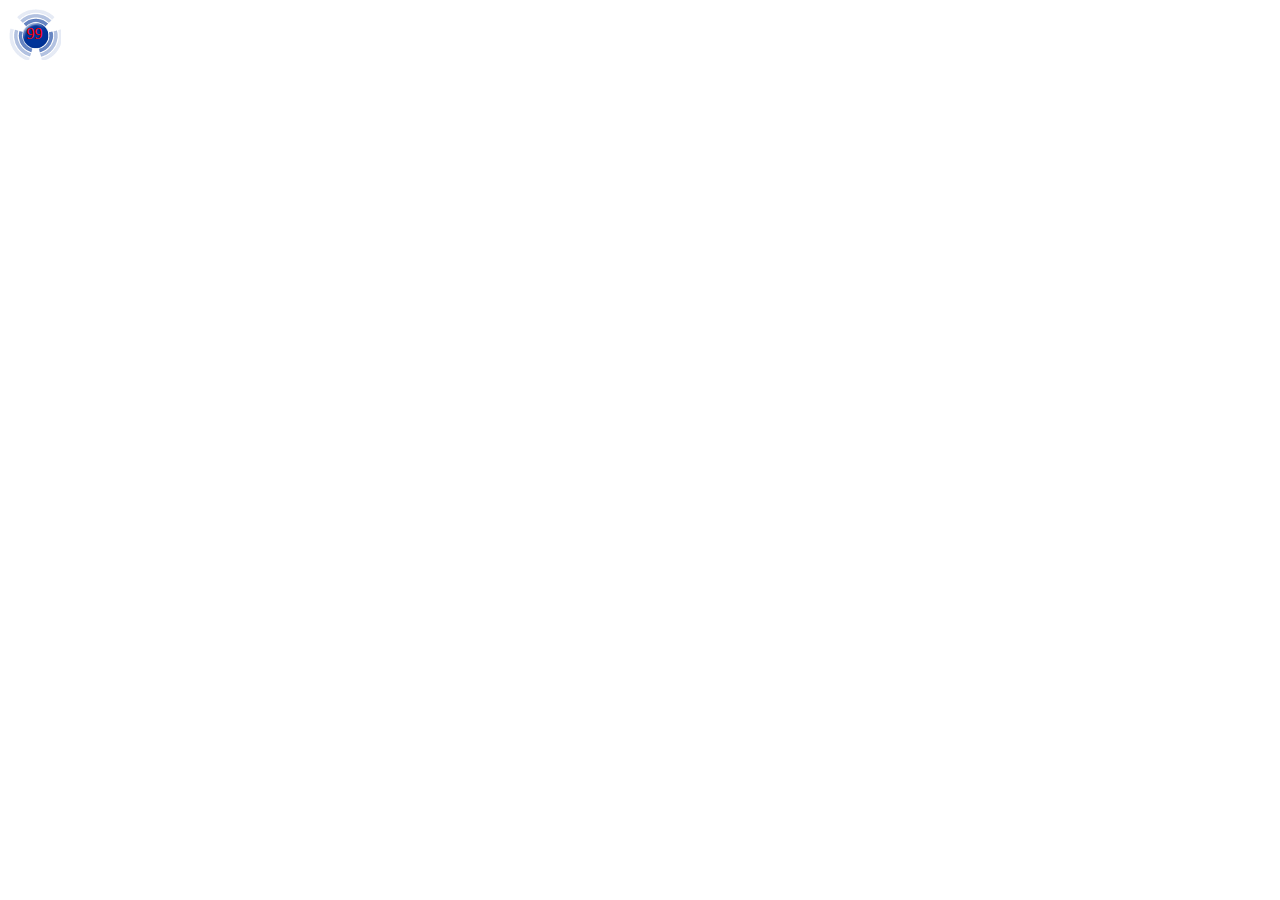
==== CarTracking/HTMLPage1.htm @ fe5fff1a "- Create feature change marker cluster icon of Hmap (Finished)." ====
﻿<!DOCTYPE html PUBLIC "-//W3C//DTD XHTML 1.0 Transitional//EN" "http://www.w3.org/TR/xhtml1/DTD/xhtml1-transitional.dtd">
<html xmlns="http://www.w3.org/1999/xhtml">
<head>
    <title></title>
</head>
<body>
    <div>
        <div css style="background-image: url(images/cluster/a1.png); width: 53px; height: 52px;
            display: table; text-align: center;">
            <span style="display: table-cell; vertical-align: middle; color: red;">99 </span>
        </div>
    </div>
</body>
</html>
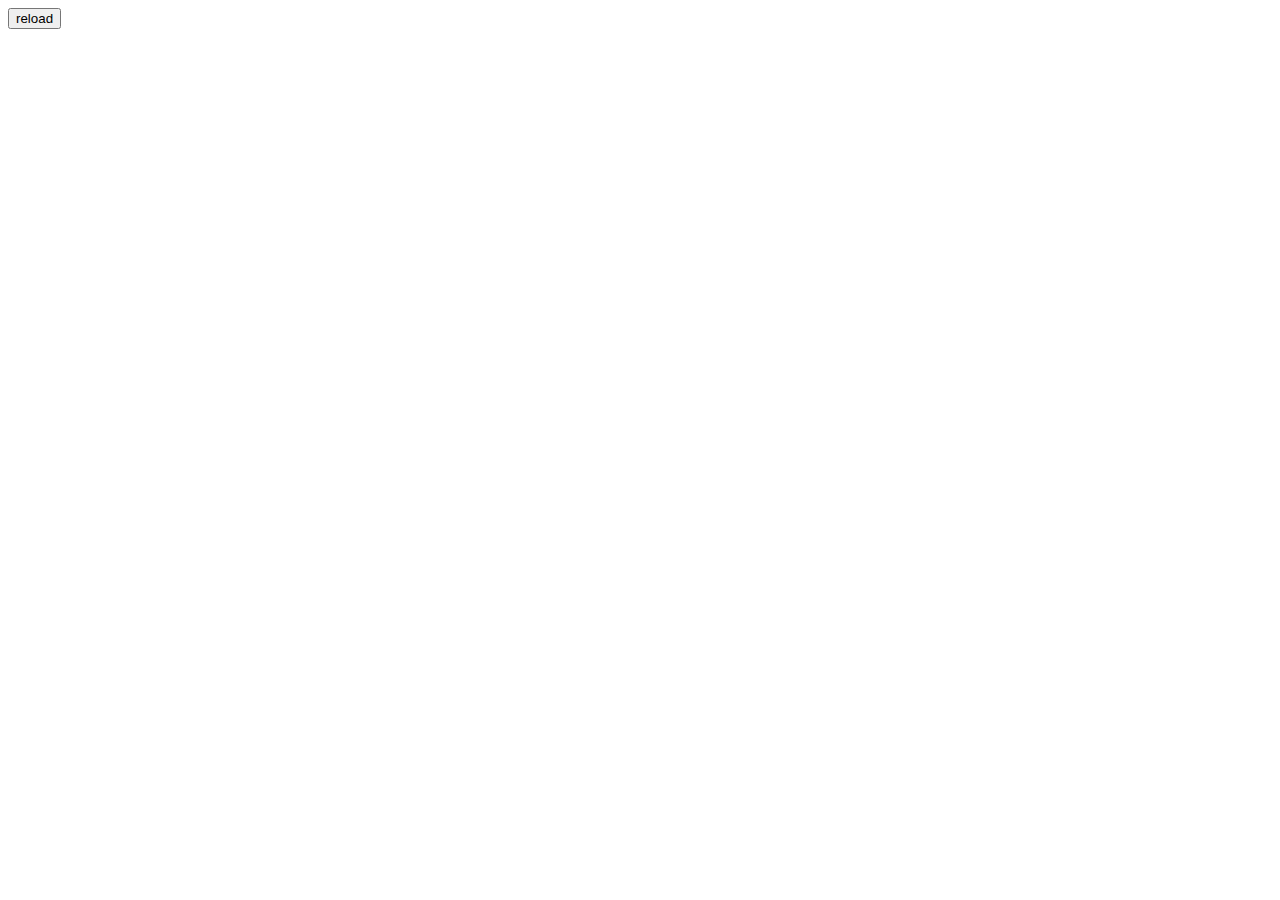
==== commit 6433b112: "- Commit for test EF6" ====
--- a/CarTracking/HTMLPage1.htm
+++ b/CarTracking/HTMLPage1.htm
@@ -2,13 +2,20 @@
 <html xmlns="http://www.w3.org/1999/xhtml">
 <head>
     <title></title>
+    <script src="Scripts/jquery-1.10.2.min.js" type="text/javascript"></script>
 </head>
 <body>
-    <div>
-        <div css style="background-image: url(images/cluster/a1.png); width: 53px; height: 52px;
-            display: table; text-align: center;">
-            <span style="display: table-cell; vertical-align: middle; color: red;">99 </span>
-        </div>
-    </div>
+    <input type="button" id="reload" value="reload" />
+    <script type="text/javascript">
+
+        $('#reload').click(function () {
+            location.reload();
+        });
+
+        $(window).bind('beforeunload', function () {
+            return '>>>>>Before You Go<<<<<<<< \n Your custom message go here';
+        });
+
+    </script>
 </body>
 </html>
